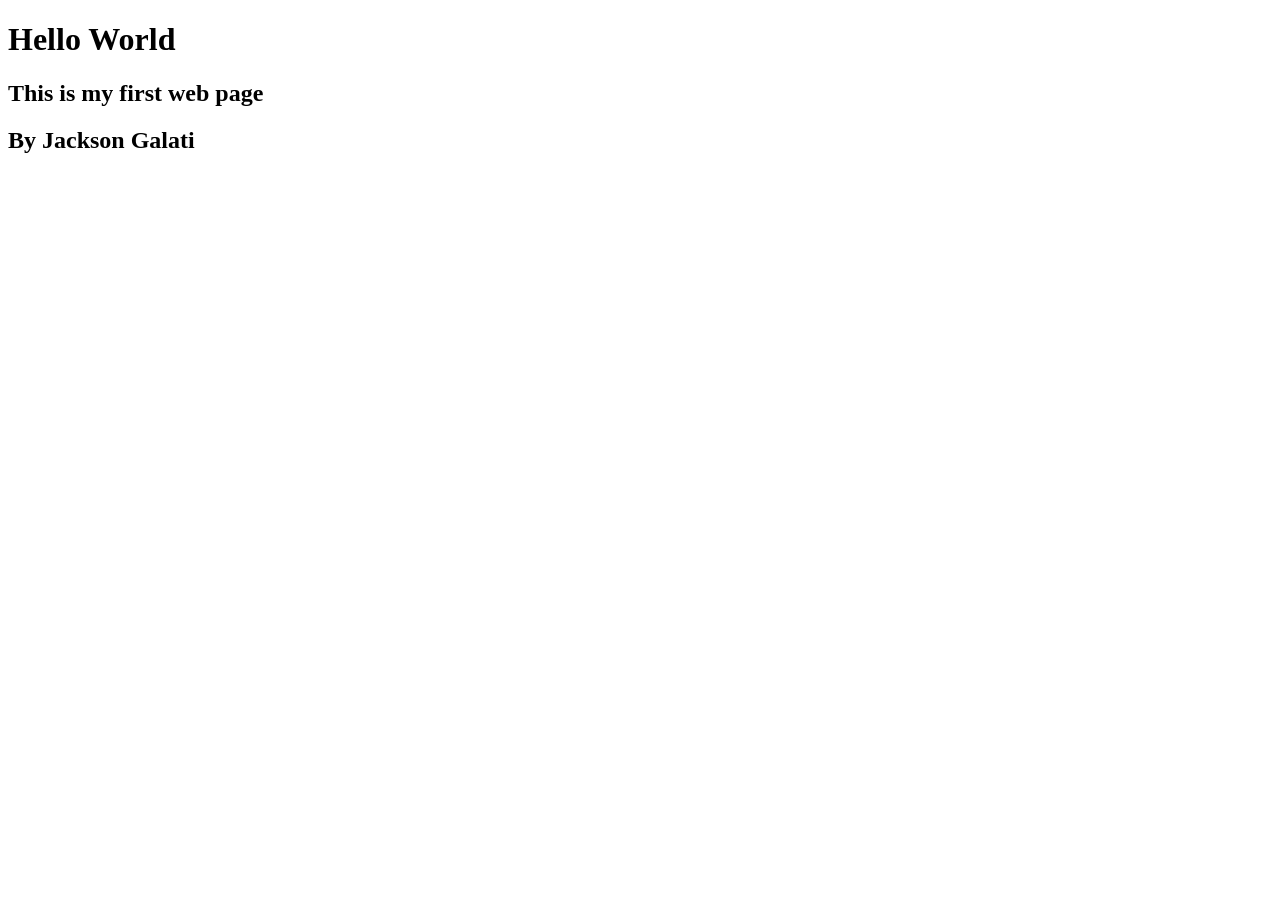
==== index.html @ 3e1bd082 "Add files via upload" ====
<!DOCTYPE html>
<html>
<head>
    <meta charset="UTF-8">
    <title>My great page</title>
</head>
<body>
    <h1>Hello World</h1>
    <h2>This is my first web page</h2>
    <h2>By Jackson Galati</h2>
</body>
</html>
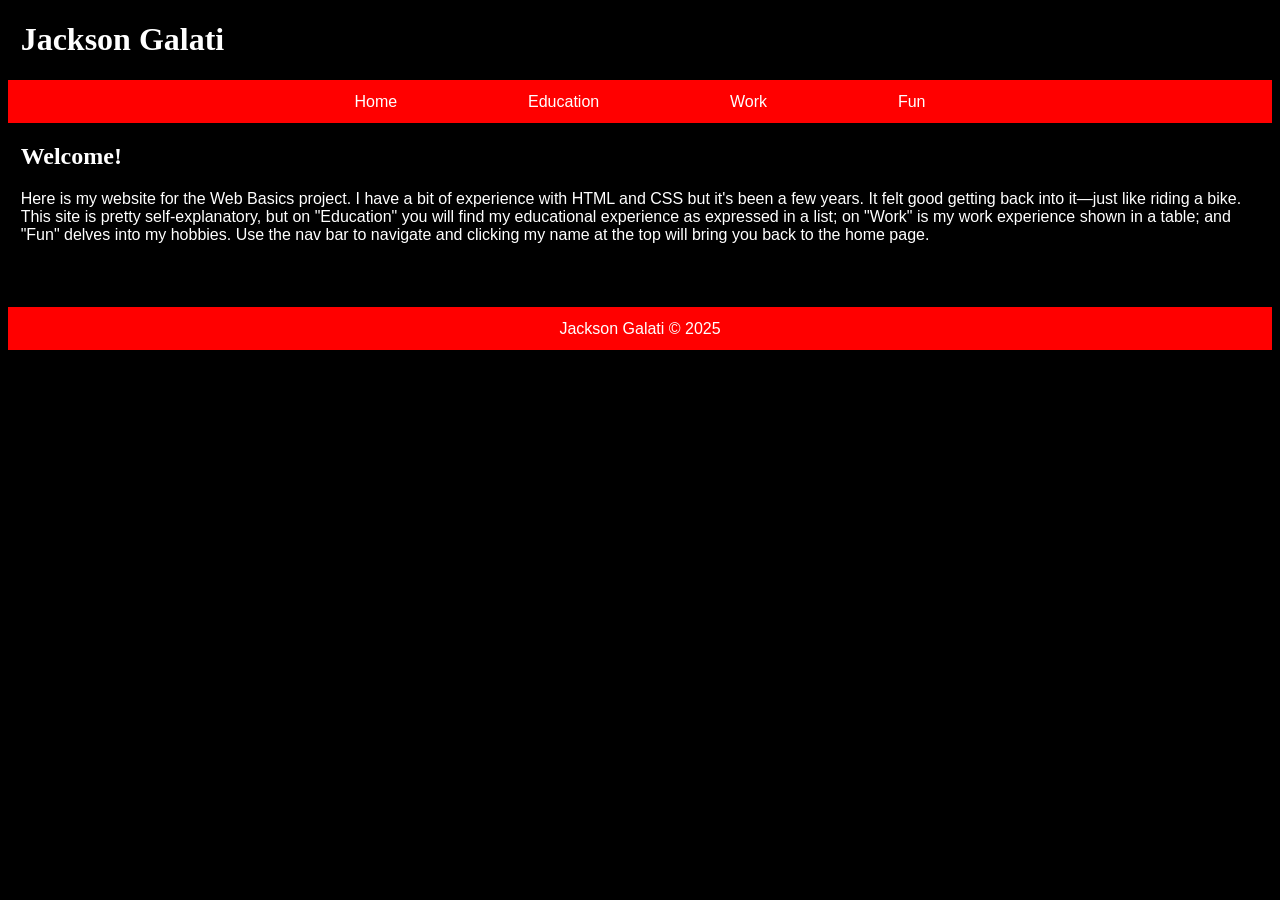
==== commit d1ca51ee: "Add files via upload" ====
--- a/index.html
+++ b/index.html
@@ -1,12 +1,21 @@
 <!DOCTYPE html>
-<html>
+<html lang="en">
 <head>
-    <meta charset="UTF-8">
-    <title>My great page</title>
+	<meta charset="utf-8">
+	<meta name="viewport" content="width=device-width, initial-scale=1">
+	<link rel="stylesheet" type="text/css" href="styles.css">
+	<title>Jackson Galati</title>
 </head>
 <body>
-    <h1>Hello World</h1>
-    <h2>This is my first web page</h2>
-    <h2>By Jackson Galati</h2>
+	<a href="index.html"><h1>Jackson Galati</h1></a>
+	<nav>
+		<a href="index.html">Home</a>
+		<a href="education.html">Education</a>
+		<a href="work.html">Work</a>
+		<a href="hobbies.html">Fun</a>
+	</nav>
+	<h2>Welcome!</h2>
+	<p>Here is my website for the Web Basics project. I have a bit of experience with HTML and CSS but it&apos;s been a few years. It felt good getting back into it—just like riding a bike. This site is pretty self-explanatory, but on &quot;Education&quot; you will find my educational experience as expressed in a list; on &quot;Work&quot; is my work experience shown in a table; and &quot;Fun&quot; delves into my hobbies. Use the nav bar to navigate and clicking my name at the top will bring you back to the home page.</p>
+	<footer>Jackson Galati &copy; 2025</footer>
 </body>
 </html>
--- a/styles.css
+++ b/styles.css
@@ -0,0 +1,112 @@
+a {
+	color: white;
+	text-decoration: none;
+}
+
+a:visited {
+	color: palevioletred;
+}
+
+a:active {
+	color: blueviolet;
+}	
+
+a:hover {
+	font-weight: bold;
+}
+
+a h1 {
+	color: white;
+	font-family: "Times New Roman", "Times", serif;
+	margin-left: 1%;
+}
+
+body {
+	font-family: Arial, Helvetica, sans-serif;
+	background-color: black;
+	color: white;
+}
+
+img {
+	height: auto;
+	width:30%;
+	max-height: 320px;
+	max-width: 256px;
+	float: right;
+	clear: both;
+	border: solid white 1px;
+	margin-right: 1%;
+	margin-left: 3%;
+	margin-bottom: 2%;
+}
+
+li {
+	margin: 1em;
+}
+
+nav {
+	background-color: red;
+	text-align: center;
+	padding: 1% 0%;
+}
+
+nav a {
+	margin: 0% 5%;
+}
+
+nav a:hover {
+	text-decoration: underline;
+	font-weight: normal;
+}
+
+nav a:active {
+	font-weight: bold;
+}
+
+nav a:visited{
+	color: white;
+}
+
+h2, h3 {
+	margin-left: 1%;
+	font-family: "Times New Roman", "Times", serif;
+
+}
+
+p {
+	margin-left: 1%;
+	/*margin-right: 30%;*/
+}
+
+table {
+	margin-left: 1%;
+}
+
+th, td {
+	border: solid white 1px;
+}
+
+td {
+	padding: 1em;
+}
+
+footer {
+	clear: both;
+	margin-top: 5%;
+	padding: 1% 0%;
+	text-align: center;
+	background-color: red;
+}
+
+#bing {
+	float: left;
+}
+
+#pratt {
+	float: right;
+	margin-right: 40%;
+}
+
+.schoollink {
+	text-decoration: underline;
+}
